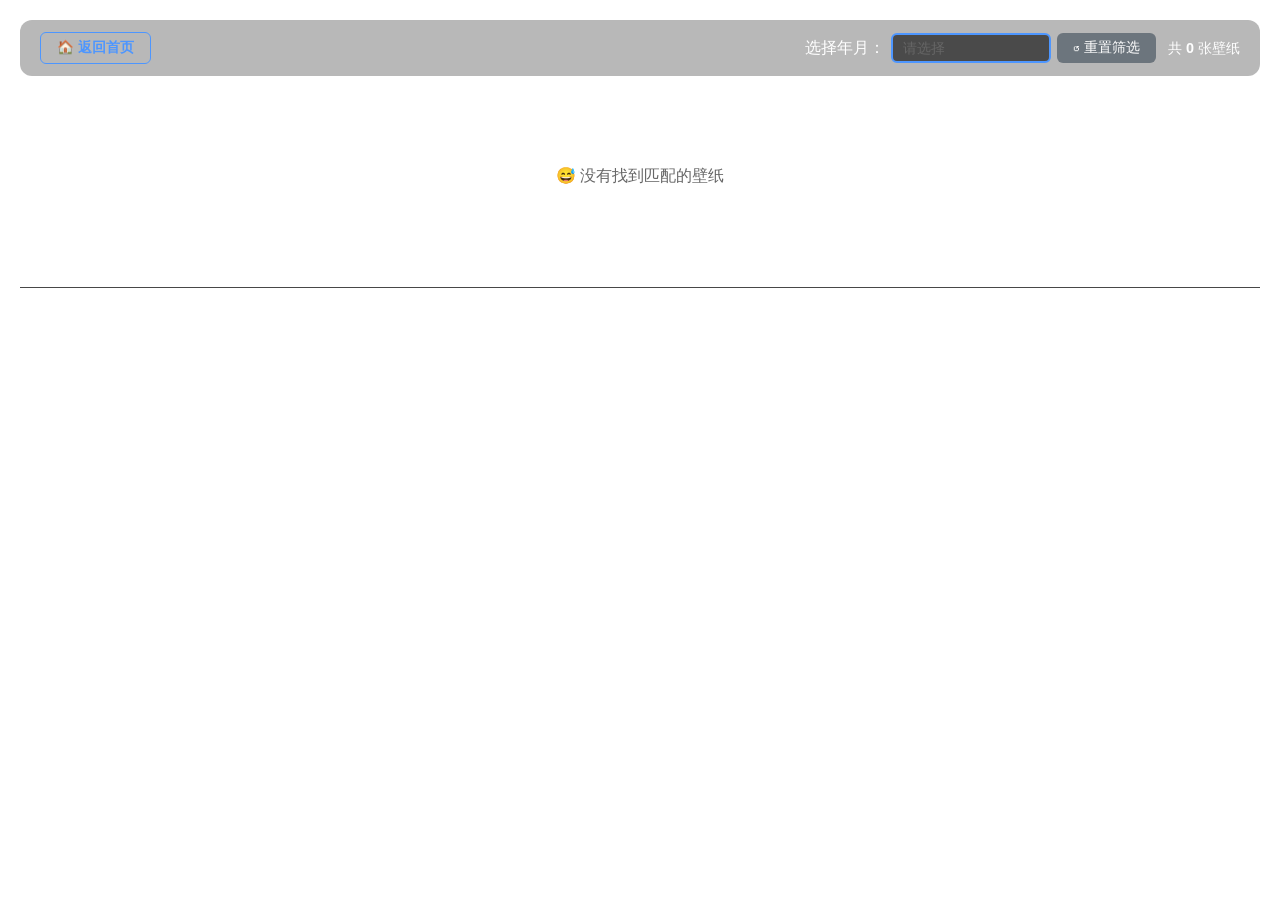
==== docs/archive.html @ 54da99fb "Update archive.html" ====
<!DOCTYPE html>
<html lang="zh-CN">
<head>
    <meta charset="UTF-8" />
    <meta name="viewport" content="width=device-width, initial-scale=1.0" />
    <title>壁纸归档 · 光影回顾</title>
    <link rel="icon" href="https://bingimg.lei5214.cc.cd/logo.avif">
    <style>
        * { margin: 0; padding: 0; box-sizing: border-box; }
        body {
            font-family: -apple-system, BlinkMacSystemFont, "Segoe UI", Roboto, "Helvetica Neue", Arial, sans-serif;
            color: #e0e0e0;
            min-height: 100vh;
            padding: 20px;
            background-size: cover;
            background-position: center;
            background-attachment: fixed;
            background-repeat: no-repeat;
        }
        body::before {
            content: '';
            position: fixed;
            top: 0;
            left: 0;
            width: 100%;
            height: 100%;
            background: rgba(255, 255, 255, 0.08);
            backdrop-filter: blur(6px);
            -webkit-backdrop-filter: blur(6px);
            z-index: 0;
            pointer-events: none;
        }
        body > * {
            position: relative;
            z-index: 1;
        }
        
        .top-bar {
            max-width: 1400px;
            margin: 0 auto 30px;
            display: flex;
            justify-content: space-between;
            align-items: center;
            padding: 12px 20px;
            gap: 20px;
            background: rgba(22, 22, 22, 0.3);
            backdrop-filter: blur(10px);
            -webkit-backdrop-filter: blur(10px);
            border-radius: 12px;
        }
        
        .filters {
            display: flex;
            flex-wrap: nowrap;
            gap: 12px;
            align-items: center;
            flex-shrink: 0;
        }
        
        .filter-item {
            display: flex;
            align-items: center;
            gap: 6px;
        }
        .filter-label {
            font-size: 16px;
            color: #ffffff;
            font-weight: 500;
            white-space: nowrap;
        }
        .filter-input {
            width: 160px;
            height: 30px;
            padding: 0 10px;
            border: 2px solid #4d96ff;
            border-radius: 6px;
            font-size: 14px;
            outline: none;
            cursor: pointer;
            background: #4a4a4a; 
            color: #ffffff;
            transition: border-color 0.3s;
        }
        .filter-input:hover { border-color: #6aafff; }
        .filter-input:focus { border-color: #7abfff; box-shadow: 0 0 0 3px rgba(77,150,255,0.2); }
        .filter-input::placeholder { color: #666; }
        
        .btn-filter-reset {
            padding: 6px 16px;
            border: none;
            border-radius: 6px;
            font-weight: 500;
            cursor: pointer;
            transition: all 0.3s ease;
            font-size: 0.85rem;
            background: #6c757d;
            color: #fff;
            white-space: nowrap;
        }
        .btn-filter-reset:hover {
            background: #5a6268;
            transform: translateY(-1px);
        }
        
        .stats {
            color: #ffffff;
            font-size: 0.9rem;
            white-space: nowrap;
        }
        .stats span {
            color: #ffffff;
            font-weight: 600;
        }
        
        .btn-home {
            padding: 6px 16px;
            border: 1px solid #4d96ff;
            border-radius: 6px;
            background: transparent;
            color: #4d96ff;
            text-decoration: none;
            font-weight: 600;
            font-size: 0.85rem;
            transition: all 0.3s ease;
            white-space: nowrap;
            display: inline-flex;
            align-items: center;
            gap: 4px;
            flex-shrink: 0;
        }
        .btn-home:hover {
            background: #4d96ff;
            color: #fff;
        }
        /* ===== 月份选择弹窗 ===== */
        .date-mask {
            position: fixed;
            top: 0;
            left: 0;
            width: 100%;
            height: 100%;
            background: rgba(0, 0, 0, 0.4);
            display: none;
            z-index: 999;
            backdrop-filter: blur(4px);
            -webkit-backdrop-filter: blur(4px);
        }
        .date-mask.show {
            display: block;
        }
        
        .date-popup {
            position: absolute;
            background: #ffffff;
            border-radius: 12px;
            box-shadow: 0 8px 32px rgba(0, 0, 0, 0.2);
            width: 340px;
            overflow: hidden;
            animation: popupFade 0.2s ease;
            border: 1px solid #e8e8e8;
        }
        
        @keyframes popupFade {
            from {
                opacity: 0;
                transform: translateY(-8px) scale(0.97);
            }
            to {
                opacity: 1;
                transform: translateY(0) scale(1);
            }
        }
        
        /* ===== 头部：月份、年份视图完全相同布局 ===== */
        .popup-header {
            display: flex;
            justify-content: center;
            align-items: center;
            gap: 50px;
            padding: 10px 16px 10px 16px;
            min-height: 42px;
            border-bottom: 1px solid #f0f0f0;
            background: #fafafa;
        }
        
        .popup-header-title {
            font-size: 15px;
            font-weight: 600;
            color: #333;
        }
        
        .popup-year-nav {
            display: flex;
            align-items: center;
            gap: 50px;
            justify-content: center;
            background: transparent;
            padding: 0;
        }
        
        .popup-year-btn,
        .popup-year-page-btn {
            background: transparent;
            border: none;
            color: #666;
            font-size: 20px;
            cursor: pointer;
            padding: 0 10px;
            transition: color 0.2s;
            line-height: 1;
        }
        
        .popup-year-btn:hover,
        .popup-year-page-btn:hover {
            color: #4d96ff;
        }
        
        .popup-year-text {
            font-size: 17px;
            color: #333;
            font-weight: 600;
            min-width: 70px;
            text-align: center;
            cursor: pointer;
            padding: 2px 8px;
            border-radius: 6px;
            transition: background 0.2s;
        }
        
        .popup-year-text:hover {
            background: #f0f5ff;
        }
        
        /* ===== 网格容器：月份、年份完全相同参数 ===== */
        .month-grid,
        .year-grid-popup {
            padding: 4px 10px 8px 10px;
            display: grid;
            grid-template-columns: repeat(3, 1fr);
            gap: 4px;
            background: #ffffff;
        }
        
        /* ===== 格子单元格：月份、年份样式完全统一 ===== */
        .month-cell,
        .year-cell {
            text-align: center;
            padding: 16px 0;
            font-size: 14px;
            color: #555;
            border-radius: 6px;
            cursor: pointer;
            transition: all 0.2s;
            font-weight: 500;
            background: transparent;
        }
        
        .month-cell:hover,
        .year-cell:hover {
            background: #f0f5ff;
            color: #4d96ff;
        }
        
        .month-cell.active,
        .year-cell.active {
            background: #4d96ff;
            color: #fff;
        }
        
        /* 无数据禁用年份 */
        .year-cell.disabled {
            opacity: 0.35;
            cursor: default;
            color: #999;
        }
        .year-cell.disabled:hover {
            background: transparent;
            color: #999;
        }
        
        /* 空白占位格子，维持4行高度 */
        .year-cell.empty {
            cursor: default;
            opacity: 0;
            pointer-events: none;
        }

        .grid {
            max-width: 1400px;
            margin: 0 auto;
            display: grid;
            grid-template-columns: repeat(auto-fill, minmax(220px, 1fr));
            gap: 16px;
        }
        .card {
            background: rgba(22, 22, 22, 0.5);
            backdrop-filter: blur(4px);
            -webkit-backdrop-filter: blur(4px);
            border-radius: 12px;
            overflow: hidden;
            transition: transform 0.25s ease, box-shadow 0.25s ease;
            cursor: pointer;
            position: relative;
        }
        .card:hover {
            transform: translateY(-4px);
            box-shadow: 0 8px 24px rgba(0, 0, 0, 0.5);
        }

        /* ===== 图片包装器 ===== */
        .card .img-wrapper {
            position: relative;
            width: 100%;
            aspect-ratio: 16 / 9;
            background: #1a1a1a;
            overflow: hidden;
        }
        .card .img-wrapper img {
            width: 100%;
            height: 100%;
            object-fit: cover;
            display: block;
            opacity: 0;
            transition: opacity 0.4s ease;
        }
        .card .img-wrapper img.loaded {
            opacity: 1;
        }
        .card .img-wrapper .placeholder {
            position: absolute;
            inset: 0;
            display: flex;
            align-items: center;
            justify-content: center;
            color: #555;
            font-size: 14px;
            background: #1a1a1a;
        }
        .card .img-wrapper .placeholder .spinner {
            width: 30px;
            height: 30px;
            border: 3px solid #333;
            border-top-color: #4d96ff;
            border-radius: 50%;
            animation: spin 0.8s linear infinite;
        }
        .card .img-wrapper .placeholder .error-text {
            color: #e74c3c;
            font-size: 13px;
        }

        .card .info {
            padding: 10px 14px 14px;
        }
        .card .info .date {
            font-size: 0.8rem;
            color: #ffffff;
            font-weight: 500;
        }
        .card .info .title {
            font-size: 0.85rem;
            color: #ffffff;
            font-weight: 600;
            margin-top: 2px;
            white-space: nowrap;
            overflow: hidden;
            text-overflow: ellipsis;
        }
        .card .info .btn-group {
            display: flex;
            gap: 8px;
            margin-top: 8px;
            flex-wrap: wrap;
        }
        .card .info .btn-group .download-btn {
            display: inline-flex;
            align-items: center;
            gap: 4px;
            padding: 4px 14px;
            color: #fff;
            border-radius: 6px;
            text-decoration: none;
            font-size: 0.75rem;
            font-weight: 600;
            transition: background 0.2s;
            border: none;
            cursor: pointer;
        }
        .card .info .btn-group .download-btn svg {
            flex-shrink: 0;
        }
        .card .info .btn-group .btn-4k {
            background: #4d96ff;
        }
        .card .info .btn-group .btn-4k:hover {
            background: #3a7bd5;
        }
        .card .info .btn-group .btn-1080p {
            background: #6c757d;
        }
        .card .info .btn-group .btn-1080p:hover {
            background: #5a6268;
        }
        .card .info .btn-group .btn-720p {
            background: #17a2b8;
        }
        .card .info .btn-group .btn-720p:hover {
            background: #138496;
        }
        .card .info .btn-group .btn-vertical {
            background: #6c757d;
        }
        .card .info .btn-group .btn-vertical:hover {
            background: #5a6268;
        }
        .card .info .btn-group .btn-download {
            background: #6c757d;
        }
        .card .info .btn-group .btn-download:hover {
            background: #5a6268;
        }
        .loading,
        .empty {
            text-align: center;
            padding: 60px 0;
            color: #666;
            font-size: 1rem;
            grid-column: 1 / -1;
        }
        .loading::after {
            content: "";
            display: inline-block;
            width: 20px;
            height: 20px;
            margin-left: 10px;
            border: 3px solid #2a2a2a;
            border-top-color: #4d96ff;
            border-radius: 50%;
            animation: spin 0.8s linear infinite;
            vertical-align: middle;
        }
        @keyframes spin {
            to { transform: rotate(360deg); }
        }

        /* ===== 加载进度提示 ===== */
        #loadProgress {
            position: fixed;
            bottom: 20px;
            left: 50%;
            transform: translateX(-50%);
            background: rgba(0, 0, 0, 0.75);
            backdrop-filter: blur(8px);
            -webkit-backdrop-filter: blur(8px);
            color: #fff;
            padding: 8px 20px;
            border-radius: 20px;
            font-size: 13px;
            z-index: 1000;
            pointer-events: none;
            transition: opacity 0.3s ease;
            border: 1px solid rgba(255,255,255,0.1);
        }
        #loadProgress.hidden {
            opacity: 0;
        }

        /* ================================================================
           模态框 - 全屏显示（PC + 移动统一）
           ================================================================ */
        .modal-overlay {
            position: fixed;
            inset: 0;
            background: rgba(0, 0, 0, 0.92);
            backdrop-filter: blur(20px);
            -webkit-backdrop-filter: blur(20px);
            z-index: 9999;
            display: none;
            justify-content: center;
            align-items: center;
            padding: 0;
            opacity: 0;
            transition: opacity 0.4s ease;
        }
        .modal-overlay.open {
            display: flex;
            opacity: 1;
        }
        .modal-box {
            background: #0d0d0d;
            width: 100vw;
            height: 100vh;
            max-width: 100vw;
            max-height: 100vh;
            overflow: hidden;
            box-shadow: none;
            padding: 0;
            position: relative;
            transform: scale(0.98);
            transition: transform 0.4s ease;
            border-radius: 0;
        }
        .modal-overlay.open .modal-box {
            transform: scale(1);
        }
        .modal-image {
            width: 100%;
            height: 100%;
            background: #0b0b0b;
            overflow: hidden;
            position: relative;
        }
        /* ===== 关键修改：图片铺满全屏 ===== */
        .modal-image img {
            width: 100%;
            height: 100%;
            object-fit: cover;
            display: block;
            background: #000;
        }
        /* 底部渐变遮罩（保护文字） */
        .modal-image::after {
            content: '';
            position: absolute;
            bottom: 0;
            left: 0;
            right: 0;
            height: 50%;
            background: linear-gradient(to top, 
                rgba(0, 0, 0, 0.92) 0%, 
                rgba(0, 0, 0, 0.6) 30%,
                rgba(0, 0, 0, 0.2) 60%,
                transparent 100%
            );
            pointer-events: none;
            z-index: 1;
        }
        .modal-content {
            position: absolute;
            bottom: 0;
            left: 0;
            right: 0;
            padding: 30px 48px 40px;
            z-index: 2;
            max-height: 50%;
            pointer-events: none;
        }
        .modal-content > * {
            pointer-events: auto;
        }
        
        .modal-scroll-desc {
            max-height: 50vh;
            overflow-y: auto;
            scrollbar-width: thin;
            scrollbar-color: rgba(255,255,255,0.15) transparent;
            margin-top: 8px;
            padding-right: 8px;
        }
        .modal-scroll-desc::-webkit-scrollbar {
            width: 4px;
        }
        .modal-scroll-desc::-webkit-scrollbar-track {
            background: transparent;
        }
        .modal-scroll-desc::-webkit-scrollbar-thumb {
            background: rgba(255,255,255,0.2);
            border-radius: 4px;
        }
        .modal-title {
            font-size: 1.6rem;
            font-weight: 700;
            margin-bottom: 2px;
            color: #fff;
            text-shadow: 0 4px 20px rgba(0, 0, 0, 0.8);
            letter-spacing: 1px;
        }
        .modal-subtitle {
            display: none !important;
        }
        .modal-desc {
            font-size: 0.95rem;
            line-height: 1.8;
            opacity: 0.92;
            white-space: normal;
            word-break: break-word;
            color: #f0f0f0;
            text-shadow: 0 2px 12px rgba(0, 0, 0, 0.6);
        }
        .modal-desc p {
            text-indent: 2em;
            margin: 0;
            padding: 0;
            line-height: 1.9;
        }
        .modal-desc p + p {
            margin-top: 0;
        }
        /* ===== 关闭按钮 - 固定在右上角 ===== */
        .modal-close {
            position: fixed;
            top: 24px;
            right: 28px;
            background: rgba(0, 0, 0, 0.6);
            backdrop-filter: blur(12px);
            -webkit-backdrop-filter: blur(12px);
            border: 1px solid rgba(255, 255, 255, 0.15);
            color: #fff;
            width: 52px;
            height: 52px;
            border-radius: 50%;
            font-size: 2rem;
            cursor: pointer;
            transition: all 0.25s ease;
            display: flex;
            align-items: center;
            justify-content: center;
            z-index: 100;
            line-height: 1;
            box-shadow: 0 4px 20px rgba(0, 0, 0, 0.4);
        }
        .modal-close:hover {
            background: rgba(255, 255, 255, 0.2);
            transform: scale(1.06) rotate(90deg);
            border-color: rgba(255, 255, 255, 0.3);
        }
        
        footer {
            max-width: 1400px;
            margin: 40px auto 0;
            text-align: center;
            padding: 20px 0 10px;
            border-top: 1px solid rgba(26, 26, 26, 0.8);
            color: #ffffff;
            font-size: 0.85rem;
        }
        
        /* ===== 移动端适配 ===== */
        @media (max-width: 768px) {
            .top-bar {
                flex-direction: column;
                align-items: stretch;
                gap: 12px;
            }
            .btn-home {
                margin-right: auto;
                justify-content: flex-start;
            }
            .filters {
                flex-direction: column;
                align-items: stretch;
                gap: 12px;
                flex-shrink: 0;
            }
            .filter-item {
                display: flex;
                flex-direction: row;
                align-items: center;
                width: 100%;
                gap: 10px;
                justify-content: flex-start;
            }
            .filter-label {
                font-size: 16px;
                white-space: nowrap;
                flex-shrink: 0;
            }
            .filter-input {
                flex: 1;
                width: auto;
                min-width: 0;
            }
            .btn-filter-reset {
                width: auto !important;
                flex-shrink: 0;
                margin-top: 0;
                padding: 6px 14px;
            }
            .stats {
                width: 100%;
                text-align: left;
                white-space: nowrap;
                margin-top: 4px;
            }
            .grid {
                grid-template-columns: repeat(auto-fill, minmax(160px, 1fr));
                gap: 12px;
            }
            /* ===== 模态框移动端 ===== */
            .modal-overlay {
                padding: 0 !important;
                background: rgba(0, 0, 0, 0.95);
            }
            .modal-box {
                max-width: 100%;
                max-height: 100vh !important;
                height: 100vh !important;
                margin: 0 !important;
                border-radius: 0 !important;
                display: flex;
                flex-direction: column;
            }
            .modal-image {
                flex: 1;
                aspect-ratio: unset !important;
                width: 100%;
                height: 100%;
            }
            .modal-image img {
                width: 100%;
                height: 100%;
                object-fit: cover;
                background: #000;
            }
            .modal-content {
                padding: 16px 20px 20px;
                max-height: 50%;
            }
            .modal-scroll-desc {
                max-height: 30vh;
            }
            .modal-title {
                font-size: 1.3rem;
            }
            .modal-desc {
                font-size: 0.85rem;
                line-height: 1.7;
            }
            .modal-image::after {
                height: 55%;
            }
            .modal-close {
                top: 16px;
                right: 16px;
                width: 44px;
                height: 44px;
                font-size: 1.6rem;
                z-index: 100;
            }
            .date-popup {
                width: 92%;
                left: 4% !important;
            }
            .month-grid {
                padding: 12px 14px 16px;
                gap: 4px;
            }
            .month-cell {
                padding: 8px 0;
                font-size: 13px;
            }
            .popup-header {
                padding: 10px 14px;
                gap: 12px;
            }
            .popup-year-text {
                font-size: 16px;
                min-width: 60px;
            }
            .popup-year-btn {
                font-size: 18px;
            }
            .popup-year-nav {
                gap: 12px;
            }
            .year-grid-popup {
                grid-template-columns: repeat(3, 1fr);
                padding: 10px 12px 14px;
            }
            .year-cell {
                font-size: 13px;
                padding: 6px 0;
            }
        }
        @media (max-width: 480px) {
            body {
                padding: 10px;
            }
            .grid {
                grid-template-columns: repeat(auto-fill, minmax(140px, 1fr));
                gap: 10px;
            }
            .card .info {
                padding: 6px 10px 10px;
            }
            .card .info .date {
                font-size: 0.7rem;
            }
            .card .info .title {
                font-size: 0.75rem;
            }
            .card .info .btn-group .download-btn {
                font-size: 0.65rem;
                padding: 3px 10px;
            }
            .modal-content {
                padding: 12px 14px 16px;
                max-height: 48%;
            }
            .modal-scroll-desc {
                max-height: 25vh;
            }
            .modal-title {
                font-size: 1.1rem;
            }
            .modal-desc {
                font-size: 0.8rem;
                line-height: 1.6;
            }
            .modal-image::after {
                height: 60%;
            }
            .modal-close {
                top: 12px;
                right: 12px;
                width: 38px;
                height: 38px;
                font-size: 1.4rem;
            }
            .date-popup {
                width: 95%;
                left: 2.5% !important;
            }
            .year-grid-popup {
                grid-template-columns: repeat(3, 1fr);
                padding: 8px 10px 12px;
            }
            .year-cell {
                font-size: 12px;
                padding: 5px 0;
            }
        }
    </style>
</head>
<body>
    <div class="top-bar">
        <a href="/" class="btn-home">🏠 返回首页</a>
        <div class="filters">
            <div class="filter-item">
                <span class="filter-label">选择年月：</span>
                <input class="filter-input" id="monthInput" placeholder="请选择" readonly>
                <button class="btn-filter-reset" onclick="resetAllFilters()">↺ 重置筛选</button>
            </div>
            <div class="stats">共 <span id="totalCount">0</span> 张壁纸</div>
        </div>
    </div>
    <div class="grid" id="grid">
        <div class="loading">加载壁纸数据中...</div>
    </div>
    <footer>
        <p>数据来源：Bing 每日壁纸 · 永久归档 · 仅供个人欣赏</p>
    </footer>
    
    <!-- ===== 全屏模态框 ===== -->
    <div class="modal-overlay" id="modalOverlay">
        <div class="modal-box">
            <button class="modal-close" id="modalClose">✕</button>
            <div class="modal-image">
                <img id="modalImg" src="" alt="壁纸大图" />
            </div>
            <div class="modal-content">
                <div class="modal-title" id="modalTitle"></div>
                <div class="modal-scroll-desc">
                    <div class="modal-subtitle" id="modalSubtitle"></div>
                    <div class="modal-desc" id="modalDesc"></div>
                </div>
            </div>
        </div>
    </div>
    
    <div class="date-mask" id="mask">
        <div class="date-popup" id="popup"></div>
    </div>

    <!-- ===== 加载进度提示 ===== -->
    <div id="loadProgress" class="hidden">加载图片 0/0</div>

    <script>
        // ===== 背景图控制 =====
        // ✅ 手动控制：true = 使用当天壁纸，false = 使用固定壁纸
        var USE_TODAY_BG = true;  // 改这里控制
        
        // 固定壁纸 URL（备用）
        var FIXED_BG = 'https://image.lei5214.cc.cd/img/2026/08/10.jpg';
        
        // 设置背景图
        function setBackground(url) {
            document.body.style.backgroundImage = 'url(' + url + ')';
            console.log('🖼️ 背景图已切换:', url);
        }
        
        // 从 today.json 读取当天壁纸
        async function loadTodayBg() {
            try {
                var resp = await fetch('today.json');
                if (!resp.ok) throw new Error('HTTP ' + resp.status);
                var data = await resp.json();
                
                var item = null;
                if (Array.isArray(data) && data.length > 0) {
                    item = data[0];
                } else if (typeof data === 'object' && data !== null) {
                    item = data;
                }
                
                if (item && item.bing_url) {
                    // 转换为 1920x1080 背景图
                    var bgUrl = item.bing_url.replace('_UHD.jpg', '_1920x1080.jpg');
                    setBackground(bgUrl);
                } else {
                    setBackground(FIXED_BG);
                }
            } catch (e) {
                console.warn('⚠️ 加载 today.json 失败，使用固定壁纸:', e.message);
                setBackground(FIXED_BG);
            }
        }
        
        // 初始化背景
        if (USE_TODAY_BG) {
            loadTodayBg();
        } else {
            setBackground(FIXED_BG);
        }

        // ============================================================
        // 0. 图片加载管理器（并发模式 - 每批6张 + 重试）
        // ============================================================
        var imageLoader = {
            imgElements: [],
            total: 0,
            loaded: 0,
            progressEl: null,
            isCancelled: false,
            isLoading: false,
            loadTimeoutIds: [],
            concurrency: 6,
            maxRetries: 3,
            retryDelay: 1000,
        
            init: function() {
                this.progressEl = document.getElementById('loadProgress');
            },
        
            cancelAll: function() {
                this.isCancelled = true;
                this.isLoading = false;
                this.loadTimeoutIds.forEach(function(id) {
                    clearTimeout(id);
                });
                this.loadTimeoutIds = [];
                this.hideProgress();
            },
        
            showProgress: function() {
                if (this.progressEl) {
                    this.progressEl.classList.remove('hidden');
                }
            },
        
            hideProgress: function() {
                if (this.progressEl) {
                    this.progressEl.classList.add('hidden');
                }
            },
        
            updateProgress: function(loaded, total) {
                if (this.progressEl) {
                    this.progressEl.textContent = '加载图片 ' + loaded + '/' + total;
                    if (loaded === total) {
                        var that = this;
                        setTimeout(function() {
                            that.hideProgress();
                        }, 800);
                    }
                }
            },
        
            loadImageWithRetry: function(imgElement, url, retryCount) {
                var that = this;
                retryCount = retryCount || 0;
        
                return new Promise(function(resolve, reject) {
                    if (that.isCancelled) {
                        reject(new Error('已取消'));
                        return;
                    }
        
                    var timeoutId = setTimeout(function() {
                        reject(new Error('超时'));
                    }, 15000);
                    that.loadTimeoutIds.push(timeoutId);
        
                    imgElement.src = url;
                    imgElement.onload = function() {
                        clearTimeout(timeoutId);
                        imgElement.classList.add('loaded');
                        var wrapper = imgElement.closest('.img-wrapper');
                        if (wrapper) {
                            var placeholder = wrapper.querySelector('.placeholder');
                            if (placeholder) placeholder.style.display = 'none';
                        }
                        resolve();
                    };
                    imgElement.onerror = function() {
                        clearTimeout(timeoutId);
                        if (retryCount < that.maxRetries) {
                            var nextRetry = retryCount + 1;
                            var delay = that.retryDelay * (retryCount + 1);
                            var wrapper = imgElement.closest('.img-wrapper');
                            if (wrapper) {
                                var placeholder = wrapper.querySelector('.placeholder');
                                if (placeholder) {
                                    placeholder.innerHTML = '<div style="text-align:center;color:#f39c12;font-size:12px;">🔄 重试 ' + nextRetry + '/' + that.maxRetries + '...</div>';
                                }
                            }
                            setTimeout(function() {
                                that.loadImageWithRetry(imgElement, url, nextRetry)
                                    .then(resolve)
                                    .catch(reject);
                            }, delay);
                        } else {
                            imgElement.style.display = 'none';
                            var wrapper = imgElement.closest('.img-wrapper');
                            if (wrapper) {
                                var placeholder = wrapper.querySelector('.placeholder');
                                if (placeholder) {
                                    placeholder.innerHTML = '<span class="error-text">❌ 加载失败</span>';
                                }
                            }
                            reject(new Error('加载失败（已重试 ' + that.maxRetries + ' 次）'));
                        }
                    };
                });
            },
        
            loadImage: function(imgElement, url) {
                return this.loadImageWithRetry(imgElement, url, 0);
            },
        
            loadImagesBatch: function(imgList, onProgress) {
                var that = this;
                
                this.cancelAll();
                this.isCancelled = false;
                this.isLoading = true;
                this.imgElements = imgList;
                this.total = imgList.length;
                this.loaded = 0;
                this.loadTimeoutIds = [];
                var concurrency = this.concurrency;
        
                if (this.total === 0) {
                    this.isLoading = false;
                    this.hideProgress();
                    return Promise.resolve({ loaded: 0, total: 0 });
                }
        
                this.showProgress();
                this.updateProgress(0, this.total);
        
                return new Promise(function(resolve) {
                    var index = 0;
                    var activeCount = 0;
                    var completed = false;
        
                    function loadNext() {
                        if (that.isCancelled || completed || !that.isLoading) {
                            return;
                        }
        
                        if (that.loaded >= that.total) {
                            completed = true;
                            that.isLoading = false;
                            that.updateProgress(that.total, that.total);
                            resolve({ loaded: that.loaded, total: that.total });
                            return;
                        }
        
                        if (index >= that.total || activeCount >= concurrency) {
                            return;
                        }
        
                        var item = that.imgElements[index];
                        var img = item.element;
                        var url = item.url;
                        index++;
                        activeCount++;
        
                        that.loadImage(img, url).then(function() {
                            that.loaded++;
                            activeCount--;
                            that.updateProgress(that.loaded, that.total);
                            if (onProgress) onProgress(that.loaded, that.total);
                            loadNext();
                        }).catch(function() {
                            activeCount--;
                            that.updateProgress(that.loaded, that.total);
                            if (onProgress) onProgress(that.loaded, that.total);
                            loadNext();
                        });
        
                        if (index < that.total && activeCount < concurrency) {
                            loadNext();
                        }
                    }
        
                    var batchSize = Math.min(concurrency, imgList.length);
                    for (var i = 0; i < batchSize; i++) {
                        loadNext();
                    }
                });
            }
        };

        // ============================================================
        // 1. URL 处理工具
        // ============================================================
        
        function isJuemeiUrl(url) {
            if (!url) return false;
            return url.includes('juemeibizhi.com');
        }
        
        function isBingCdnUrl(url) {
            if (!url) return false;
            return url.includes('cn.bing.com') || url.includes('bing.com');
        }
        
        function isCdnBimgUrl(url) {
            if (!url) return false;
            return url.includes('cdn.bimg.cc');
        }
        
        function getImageUrl(item) {
            var bingUrl = item.bing_url || '';
            if (isJuemeiUrl(bingUrl)) {
                return bingUrl;
            }
            return bingUrl;
        }
        
        function get4kUrl(item) {
            var bingUrl = item.bing_url || '';
            if (isJuemeiUrl(bingUrl)) return bingUrl;
            if (isCdnBimgUrl(bingUrl)) return bingUrl;
            if (isBingCdnUrl(bingUrl) && bingUrl.includes('_UHD')) {
                return bingUrl;
            }
            return bingUrl;
        }
        
        function get1080pUrl(item) {
            var bingUrl = item.bing_url || '';
            if (isJuemeiUrl(bingUrl)) return bingUrl;
            if (isCdnBimgUrl(bingUrl)) return bingUrl;
            if (isBingCdnUrl(bingUrl)) {
                if (bingUrl.includes('_UHD')) {
                    return bingUrl.replace('_UHD', '_1920x1080');
                }
                if (bingUrl.includes('_1920x1080')) {
                    return bingUrl;
                }
            }
            return bingUrl;
        }
        
        function get720pUrl(item) {
            var bingUrl = item.bing_url || '';
            if (isJuemeiUrl(bingUrl)) return bingUrl;
            if (isCdnBimgUrl(bingUrl)) return bingUrl;
            if (isBingCdnUrl(bingUrl)) {
                if (bingUrl.includes('_UHD')) {
                    return bingUrl.replace('_UHD', '_1280x720');
                }
                if (bingUrl.includes('_1920x1080')) {
                    return bingUrl.replace('_1920x1080', '_1280x720');
                }
            }
            return bingUrl;
        }
        
        function getVerticalUrl(item) {
            var bingUrl = item.bing_url || '';
            if (isJuemeiUrl(bingUrl)) return bingUrl;
            if (isCdnBimgUrl(bingUrl)) return bingUrl;
            if (isBingCdnUrl(bingUrl)) {
                if (bingUrl.includes('_UHD')) {
                    return bingUrl.replace('_UHD', '_vertical');
                }
                if (bingUrl.includes('_1920x1080')) {
                    return bingUrl.replace('_1920x1080', '_vertical');
                }
            }
            return bingUrl;
        }
        
        function getImageType(item) {
            var url = item.bing_url || '';
            if (isJuemeiUrl(url)) return 'normal';
            if (isCdnBimgUrl(url)) return 'normal';
            if (isBingCdnUrl(url)) {
                if (url.includes('_UHD')) return 'uhd';
                if (url.includes('_1920x1080')) return 'fhd';
            }
            return 'normal';
        }

        // ============================================================
        // 2. 月份控件
        // ============================================================
        (function() {
            var today = new Date();
            var currentYear = today.getFullYear();
            var currentMonth = today.getMonth() + 1;
            var state = {
                year: currentYear,
                month: currentMonth,
                view: 'month',
                yearPage: 0
            };
            var mask = document.getElementById('mask');
            var popup = document.getElementById('popup');
            var monthInput = document.getElementById('monthInput');
            var monthNames = ['一月', '二月', '三月', '四月', '五月', '六月', '七月', '八月', '九月', '十月', '十一月', '十二月'];
            
            function closePopup() {
                mask.classList.remove('show');
            }
            
            function openPopup() {
                var rect = monthInput.getBoundingClientRect();
                mask.classList.add('show');
                state.view = 'month';
                var startYear = 2010;
                var targetIdx = currentYear - startYear;
                state.yearPage = Math.floor(targetIdx / 12);
                popup.style.left = Math.max(0, rect.left) + 'px';
                popup.style.top = (rect.bottom + 6 + window.scrollY) + 'px';
                renderPopup();
            }
            
            function renderPopup() {
                var html = '';
                
                if (state.view === 'year') {
                    var allYears = [];
                    var startYear = 2010;
                    var endYear = new Date().getFullYear() + 100;
                    for (var y = startYear; y <= endYear; y++) {
                        allYears.push(y);
                    }
                    
                    var totalPages = Math.ceil(allYears.length / 12);
                    var currentPage = state.yearPage;
                    if (currentPage >= totalPages) currentPage = totalPages - 1;
                    if (currentPage < 0) currentPage = 0;
                    state.yearPage = currentPage;
                    
                    var pageStart = currentPage * 12;
                    var pageEnd = Math.min(pageStart + 12, allYears.length);
                    var pageYears = allYears.slice(pageStart, pageEnd);
                    
                    html += '<div class="popup-header">';
                    html += '<button class="popup-year-page-btn" id="yearPagePrev">‹</button>';
                    html += '<span class="popup-header-title">选择年份</span>';
                    html += '<button class="popup-year-page-btn" id="yearPageNext">›</button>';
                    html += '</div>';
                    html += '<div class="year-grid-popup">';
                    
                    for (var i = 0; i < pageYears.length; i++) {
                        var y = pageYears[i];
                        var active = (y === state.year) ? 'active' : '';
                        var disabledCls = (y > currentYear) ? 'disabled' : '';
                        html += '<div class="year-cell ' + active + ' ' + disabledCls + '" data-year="' + y + '">' + y + '年</div>';
                    }
                    html += '</div>';
                } else {
                    html += '<div class="popup-header">';
                    html += '<div class="popup-year-nav" style="flex:1;justify-content:center;">';
                    html += '<button class="popup-year-btn" id="popupYearPrev">‹</button>';
                    html += '<span class="popup-year-text" id="popupYearText">' + state.year + '年</span>';
                    html += '<button class="popup-year-btn" id="popupYearNext">›</button>';
                    html += '</div>';
                    html += '</div>';
                    html += '<div class="month-grid">';
                    for (var i = 0; i < monthNames.length; i++) {
                        var num = i + 1;
                        var cls = (state.month === num) ? 'active' : '';
                        html += '<div class="month-cell ' + cls + '" data-val="' + num + '">' + monthNames[i] + '</div>';
                    }
                    html += '</div>';
                }
                
                popup.innerHTML = html;
                if (state.view === 'year') {
                    document.getElementById('yearPagePrev').onclick = function(e) {
                        e.stopPropagation();
                        if (state.yearPage > 0) {
                            state.yearPage--;
                            renderPopup();
                        }
                    };
                    document.getElementById('yearPageNext').onclick = function(e) {
                        e.stopPropagation();
                        var totalYears = new Date().getFullYear() + 100 - 2010 + 1;
                        var totalPages = Math.ceil(totalYears / 12);
                        if (state.yearPage < totalPages - 1) {
                            state.yearPage++;
                            renderPopup();
                        }
                    };
                    
                    popup.querySelectorAll('.year-cell').forEach(function(el) {
                        el.onclick = function() {
                            if(this.classList.contains('disabled')) return;
                            var year = parseInt(this.dataset.year);
                            state.year = year;
                            state.view = 'month';
                            renderPopup();
                            updateMonthInput();
                        };
                    });
                } else {
                    document.getElementById('popupYearText').onclick = function() {
                        state.view = 'year';
                        var startYear = 2010;
                        var targetIdx = state.year - startYear;
                        state.yearPage = Math.floor(targetIdx / 12);
                        renderPopup();
                    };
                    
                    document.getElementById('popupYearPrev').onclick = function(e) {
                        e.stopPropagation();
                        state.year--;
                        document.getElementById('popupYearText').textContent = state.year + '年';
                        updateMonthInput();
                        renderPopup();
                    };
                    document.getElementById('popupYearNext').onclick = function(e) {
                        e.stopPropagation();
                        if((state.year + 1) > currentYear) return;
                        state.year++;
                        document.getElementById('popupYearText').textContent = state.year + '年';
                        updateMonthInput();
                        renderPopup();
                    };
                    popup.querySelectorAll('.month-cell').forEach(function(el) {
                        el.onclick = function() {
                            state.month = parseInt(el.dataset.val);
                            popup.querySelectorAll('.month-cell').forEach(function(c) {
                                c.classList.remove('active');
                            });
                            el.classList.add('active');
                            updateMonthInput();
                            loadData();
                            closePopup();
                        };
                    });
                }
            }
            
            function updateMonthInput() {
                var monthStr = String(state.month).padStart(2, '0');
                monthInput.value = state.year + ' - ' + monthStr;
            }
            
            monthInput.onclick = function() { openPopup(); };
            mask.onclick = function(e) { if (e.target === mask) closePopup(); };
            
            window.resetAllFilters = function() {
                var now = new Date();
                state.year = now.getFullYear();
                state.month = now.getMonth() + 1;
                monthInput.value = '';
                loadData();
            };
            
            function loadData() {
                var year = state.year;
                var month = String(state.month).padStart(2, '0');
                loadMonthData(year, month);
            }
            
            monthInput.placeholder = '请选择';
            window.addEventListener('DOMContentLoaded', function() {
                setTimeout(function() {
                    loadData();
                }, 100);
            });
            
            window.filterState = {
                getYear: function() { return state.year; },
                getMonth: function() { return state.month; }
            };
        })();
        
        // ============================================================
        // 3. 工具函数
        // ============================================================
        function getMonthFromDate(dateStr) {
            if (dateStr && dateStr.length >= 7) {
                return dateStr.substring(5, 7);
            }
            return '未知';
        }
        
        function formatTitle(item) {
            var mainTitle = item.subtitle || '';
            var subTitle = item.title || '';
            if (mainTitle && subTitle && mainTitle !== subTitle) {
                return mainTitle + ' | ' + subTitle;
            }
            if (mainTitle) {
                return mainTitle;
            }
            if (subTitle) {
                return subTitle;
            }
            return '壁纸';
        }
        
        var DOWNLOAD_SVG = '<svg xmlns="http://www.w3.org/2000/svg" width="14" height="14" viewBox="0 0 24 24" fill="none" stroke="currentColor" stroke-width="2" stroke-linecap="round" stroke-linejoin="round"><path d="M21 15v4a2 2 0 0 1-2 2H5a2 2 0 0 1-2-2v-4"/><polyline points="7 10 12 15 17 10"/><line x1="12" y1="15" x2="12" y2="3"/></svg>';
        
        // ============================================================
        // 4. 数据加载
        // ============================================================
        var loadedData = {};
        var allAvailableYears = [];
        
        async function loadIndex() {
            try {
                var resp = await fetch('index.json');
                if (!resp.ok) {
                    console.warn('⚠️ 索引文件不存在');
                    return false;
                }
                var index = await resp.json();
                if (index && index.years && index.years.length > 0) {
                    index.years.sort(function(a, b) { return parseInt(b.year) - parseInt(a.year); });
                    allAvailableYears = index.years.map(function(item) { return item.year; });
                    console.log('📅 从索引加载年份:', allAvailableYears);
                    return true;
                }
                return false;
            } catch (e) {
                console.warn('⚠️ 加载索引失败:', e.message);
                return false;
            }
        }
        
        async function loadYearData(year) {
            if (loadedData[year]) {
                return loadedData[year];
            }
            try {
                var resp = await fetch('zh.' + year + '.json');
                if (!resp.ok) {
                    console.warn('⚠️ ' + year + ' 年文件不存在');
                    return [];
                }
                var data = await resp.json();
                if (Array.isArray(data) && data.length > 0) {
                    loadedData[year] = data;
                    return data;
                }
                return [];
            } catch (e) {
                console.warn('加载 ' + year + ' 年数据失败:', e.message);
                return [];
            }
        }
        
        // ============================================================
        // 5. 筛选与渲染
        // ============================================================
        function filterImagesByMonth(images, month) {
            if (!images || images.length === 0) return [];
            return images.filter(function(img) {
                var m = getMonthFromDate(img.date);
                return m === month;
            });
        }
        
        function renderGrid(images) {
            var grid = document.getElementById('grid');
            var totalCount = document.getElementById('totalCount');
            if (!images || images.length === 0) {
                grid.innerHTML = '<div class="empty">😅 没有找到匹配的壁纸</div>';
                totalCount.textContent = '0';
                return;
            }
            totalCount.textContent = images.length;

            imageLoader.cancelAll();

            var html = '';
            var loadQueue = [];

            for (var i = 0; i < images.length; i++) {
                var img = images[i];
                var dateStr = img.date || '';
                var displayTitle = formatTitle(img);
                
                var imageUrl = getImageUrl(img);
                if (isBingCdnUrl(img.bing_url)) {
                    imageUrl = get720pUrl(img);
                }
                
                var imgType = getImageType(img);
                var isUhd = (imgType === 'uhd');
                var isFhd = (imgType === 'fhd');
                var uhdUrl = get4kUrl(img);
                var fhdUrl = get1080pUrl(img);
                var normalUrl = img.bing_url || img.local_path || '';
                if (normalUrl && !normalUrl.startsWith('http') && normalUrl.startsWith('/')) {
                    normalUrl = window.location.origin + normalUrl;
                }
                var escapedData = encodeURIComponent(JSON.stringify(img));
                var imgId = 'img-' + i + '-' + Date.now();

                html += '<div class="card" data-item="' + escapedData + '">';
                html += '<div class="img-wrapper" id="wrapper-' + imgId + '">';
                html += '<div class="placeholder"><div class="spinner"></div></div>';
                html += '<img id="' + imgId + '" data-src="' + imageUrl + '" alt="' + displayTitle + '" loading="lazy" />';
                html += '</div>';
                html += '<div class="info">';
                html += '<div class="date">📅 ' + dateStr + '</div>';
                html += '<div class="title">' + displayTitle + '</div>';
                html += '<div class="btn-group">';
                
                if (isUhd) {
                    html += '<a href="' + uhdUrl + '" class="download-btn btn-4k" target="_blank" onclick="event.stopPropagation();">';
                    html += DOWNLOAD_SVG + ' 4K/UHD</a>';
                    html += '<a href="' + fhdUrl + '" class="download-btn btn-1080p" target="_blank" onclick="event.stopPropagation();">';
                    html += DOWNLOAD_SVG + ' 1080P</a>';
                } else if (isFhd) {
                    html += '<a href="' + fhdUrl + '" class="download-btn btn-1080p" target="_blank" onclick="event.stopPropagation();">';
                    html += DOWNLOAD_SVG + ' 1080P</a>';
                } else {
                    html += '<a href="' + normalUrl + '" class="download-btn btn-download" target="_blank" onclick="event.stopPropagation();">';
                    html += DOWNLOAD_SVG + ' 下载图片</a>';
                }
                
                html += '</div></div></div>';

                loadQueue.push({
                    id: imgId,
                    url: imageUrl
                });
            }
            grid.innerHTML = html;

            var imgElements = [];
            loadQueue.forEach(function(item) {
                var el = document.getElementById(item.id);
                if (el) {
                    imgElements.push({
                        element: el,
                        url: item.url
                    });
                }
            });

            if (imgElements.length > 0) {
                imageLoader.loadImagesBatch(imgElements);
            }

            document.querySelectorAll('.card').forEach(function(el) {
                el.addEventListener('click', function(e) {
                    if (e.target.closest('a')) return;
                    var encodedData = this.dataset.item;
                    if (encodedData) {
                        try {
                            var jsonStr = decodeURIComponent(encodedData);
                            var item = JSON.parse(jsonStr);
                            openModal(item);
                        } catch (e) {
                            console.warn('解析数据失败:', e);
                        }
                    }
                });
            });
        }
        
        // ============================================================
        // 6. 模态框 - 全屏
        // ============================================================
        function openModal(item) {
            var overlay = document.getElementById('modalOverlay');
            var displayTitle = formatTitle(item);
            document.getElementById('modalTitle').textContent = displayTitle;
            var img = document.getElementById('modalImg');
            var modalUrl = get1080pUrl(item);
            img.src = modalUrl;
            img.alt = displayTitle;
            document.getElementById('modalSubtitle').style.display = 'none';
            var desc = item.description || '';
            desc = desc.replace(/\r\n/g, '\n').replace(/\r/g, '\n').replace(/<br\s*\/?>/gi, '\n');
            var paragraphs = desc.split('\n').map(function(p) { return p.trim(); }).filter(function(p) { return p !== ''; });
            var descHtml = paragraphs.map(function(p) { return '<p>' + p + '</p>'; }).join('');
            document.getElementById('modalDesc').innerHTML = descHtml;
            overlay.classList.add('open');
            document.body.style.overflow = 'hidden';
        }
        
        function closeModal() {
            var overlay = document.getElementById('modalOverlay');
            if (overlay) {
                overlay.classList.remove('open');
                document.body.style.overflow = '';
            }
        }
        
        document.getElementById('modalClose').addEventListener('click', closeModal);
        document.getElementById('modalOverlay').addEventListener('click', function (e) {
            if (e.target === this) {
                closeModal();
            }
        });
        
        document.addEventListener('keydown', function (e) {
            if (e.key === 'Escape') {
                closeModal();
                var mask = document.getElementById('mask');
                if(mask.classList.contains('show')){
                    mask.classList.remove('show');
                }
            }
        });
        
        // ============================================================
        // 7. 加载指定年月数据
        // ============================================================
        async function loadMonthData(year, monthStr) {
            const grid = document.getElementById('grid');
            grid.innerHTML = '<div class="loading">加载壁纸数据中...</div>';
        
            imageLoader.cancelAll();

            await loadIndex();
            const yearData = await loadYearData(year);
            if (!yearData || yearData.length === 0) {
                renderGrid([]);
                return;
            }
            const filtered = filterImagesByMonth(yearData, monthStr);
            renderGrid(filtered);
        }
        
        // ============================================================
        // 8. 页面初始化
        // ============================================================
        window.addEventListener('DOMContentLoaded', async function () {
            await loadIndex();
        });
    </script>
</body>
</html>
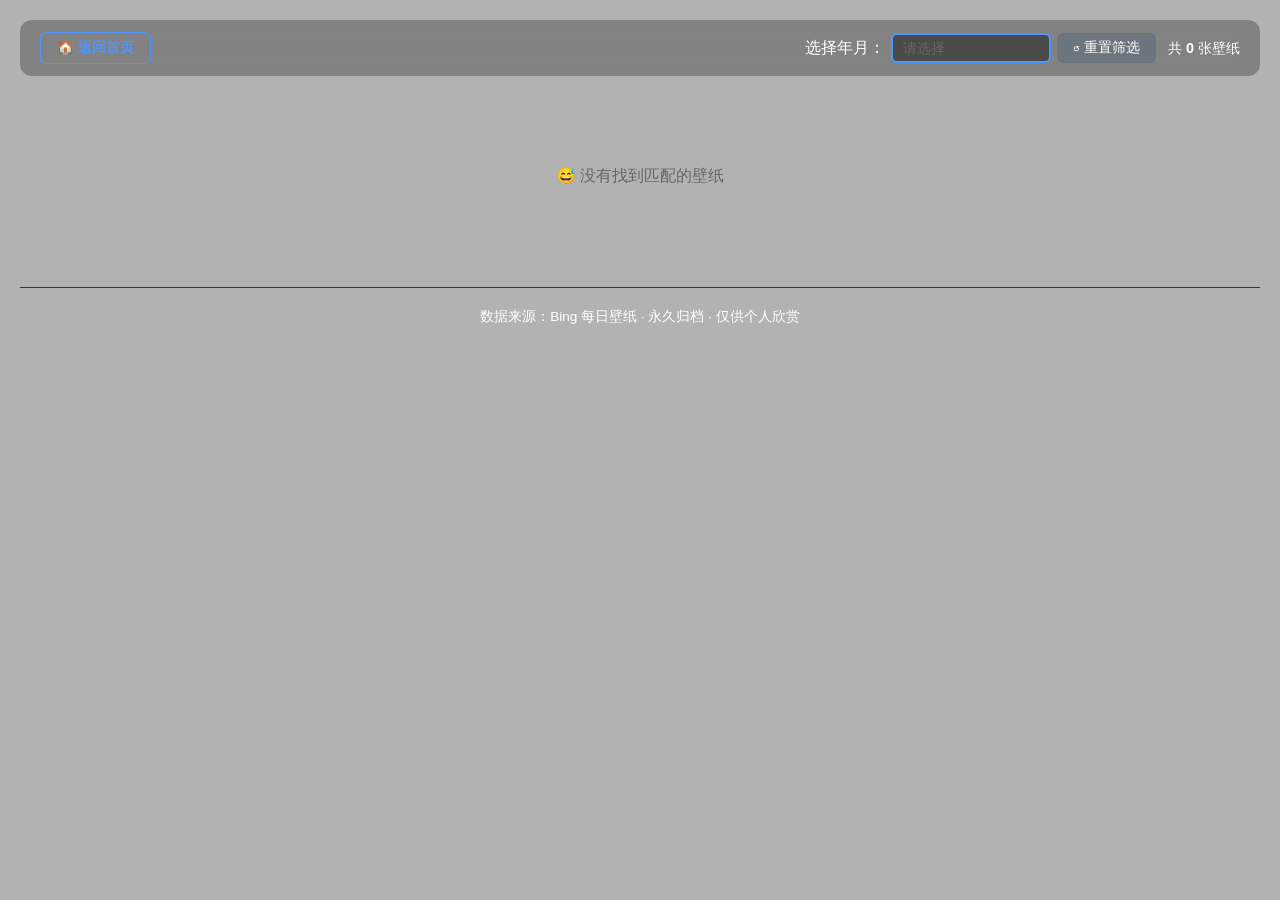
==== commit 5305625c: "Update archive.html" ====
--- a/docs/archive.html
+++ b/docs/archive.html
@@ -24,7 +24,7 @@
             left: 0;
             width: 100%;
             height: 100%;
-            background: rgba(255, 255, 255, 0.08);
+            background: rgba(0,0,0,0.3);
             backdrop-filter: blur(6px);
             -webkit-backdrop-filter: blur(6px);
             z-index: 0;
